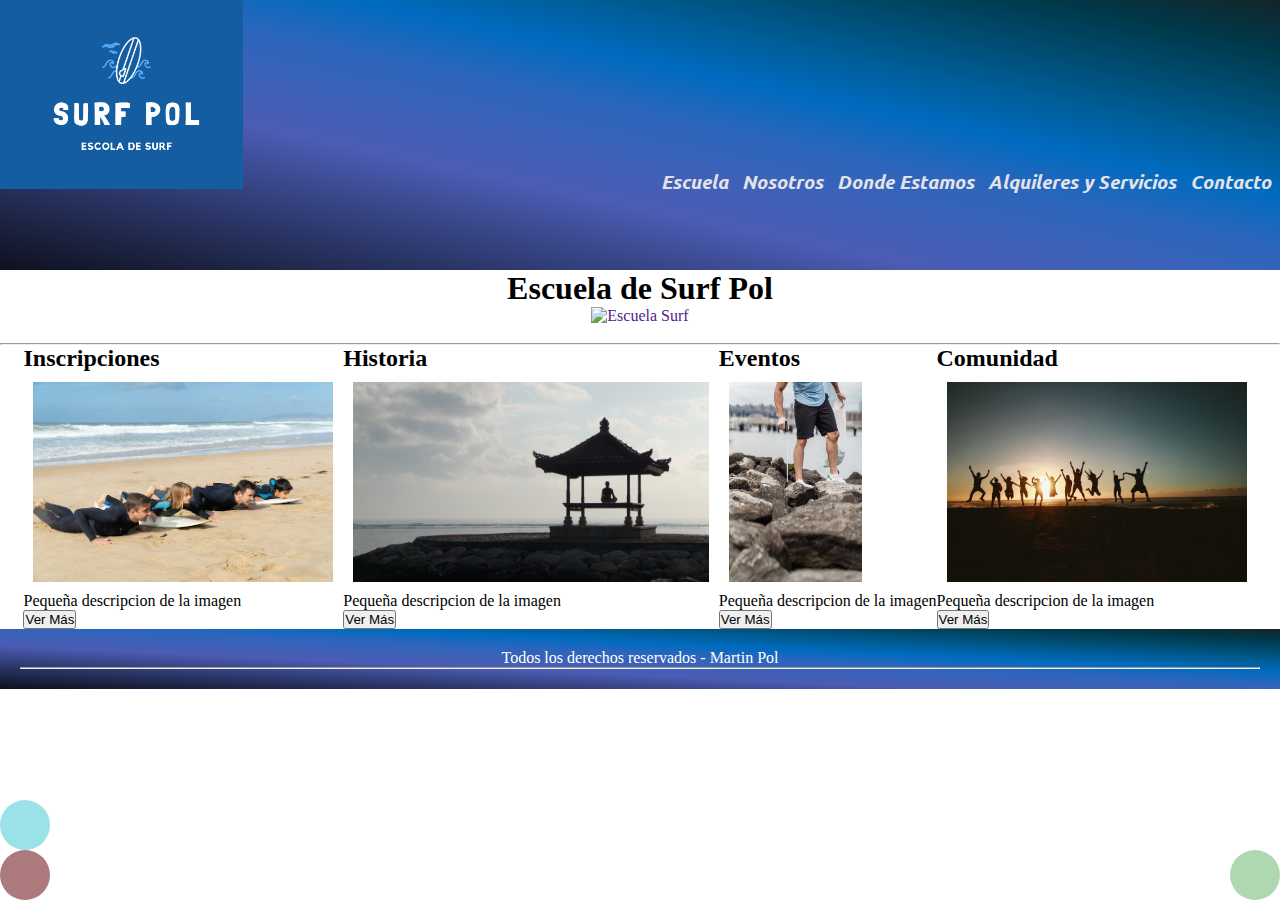
==== index.html @ 0013891e "primer cambio" ====
<!DOCTYPE html>
<html lang="es">
    <head >
        <meta charset="UTF-8">
        <meta http-equiv="X-UA-Compatible" content="IE=edge">
        <meta name="viewport" content="width=device-width, initial-scale=1.0">
        <!--Tag de Viewport-->
        <link href="https://cdn.jsdelivr.net/npm/bootstrap@5.0.2/dist/css/bootstrap.min.css" rel="stylesheet" integrity="sha384-EVSTQN3/azprG1Anm3QDgpJLIm9Nao0Yz1ztcQTwFspd3yD65VohhpuuCOmLASjC" crossorigin="anonymous">
        <!-- CDN del CSS de Bootstrap -->
        <link rel="stylesheet" href="./css/style.css">
        <!-- CSS -->
        <script src="https://kit.fontawesome.com/696e17386f.js" crossorigin="anonymous"></script>
        <!-- icono -->
        
        <link rel="shortcut icon" href="./assets/img/logo pagina chico.jpg">
        <title>Escuela de Surf Pol</title>
        
    
    </head>
    <body>
        <header class="Header">
            <div class="contenedorLogo">
                <a href=""><img class="logo" src="./assets/img/Logo Surf Pol 1.png" alt="" width="200vh"></a>
            </div>
            <nav class="navegacion">
                <ul>
                    <li class="listaItem"><a class="linkNav" href="./index.html">Escuela</a></li>
                    <li class="listaItem"><a class="linkNav" href="./pages/nosotros.html">Nosotros</a></li>
                    <li class="listaItem"><a class="linkNav" href="./pages/Donde Estamos.html">Donde Estamos</a></li>
                    <li class="listaItem"><a class="linkNav" href="./pages/AlquileresySS.html">Alquileres y Servicios</a></li>
                    <li class="listaItem"><a class="linkNav" href="./pages/contacto.html">Contacto</a></li>
                </ul>
            </nav>
        </header>
        <main >
            <section>
                    <h1 class="tituloPrincipal"> Escuela de Surf Pol</h1>
                    <div class="imagenPrincipal">
                    <a href=""> <img src="./assets/img/imagen surf principal.jpg" alt="Escuela Surf" width="730px"></a>                    
                    </div>
        </section>
        <br>
        <hr>
        <div class="imagenesTodas">
            <div class="cardsIncripciones">
                <h2>Inscripciones</h2>
                <a href=""><img src="./assets/img/inscripciones index.jpg" alt="" height="200px"></a>
                <p>Pequeña descripcion de la imagen</p>
                <button>Ver Más</button>
            </div>
            <div class="cardsHistoria">
                <h2>Historia</h2>
                <a href=""><img src="./assets/img/Historia img.jpg" height="200px" alt="Historia"></a>
                <p>Pequeña descripcion de la imagen</p>
                <button>Ver Más</button>
            </div>

            <div class="cardsEventos">
                <h2>Eventos</h2>
                <a href=""><img src="./assets/img/evento ecologia.jpg" height="200px" alt="Eventos"></a>
                <p>Pequeña descripcion de la imagen</p>
                <button>Ver Más</button>
            </div>
            <div class="cardsComunidad">
                <h2>Comunidad</h2>
                <a href=""><img src="./assets/img/Comunidad index.jpg" height="200px" alt="Comunidad"></a>
                <p>Pequeña descripcion de la imagen</p>
                <button>Ver Más</button>
            </div>
        </div>
        </main>
       <footer class="classFooter">
        <p>Todos los derechos reservados - Martin Pol</p>
        <hr>
        <div>
            <a class="instagram" href="https://www.instagram.com/" target="_blank"> <i class=" icon fa-brands fa-instagram fa-fade" style="color: #0084ff;"></i></a>
            <a class="wsp" href="https://www.whatsapp.com/" target="_blank"> <i class=" icon fa-brands fa-whatsapp fa-fade" style="color: #2ac016;"></i> </a>
            <a class="facebook" href="https://www.facebook.com/" target="_blank"> <i class=" icon fa-brands fa-facebook fa-fade" style="color: #327d8f;"></i> </a>
        </div>
      

       </footer>

       
       <script src="https://cdn.jsdelivr.net/npm/bootstrap@5.0.2/dist/js/bootstrap.bundle.min.js" integrity="sha384-MrcW6ZMFYlzcLA8Nl+NtUVF0sA7MsXsP1UyJoMp4YLEuNSfAP+JcXn/tWtIaxVXM" crossorigin="anonymous"></script>
       <!-- CDN del JS de Bootstrap-->
    </body>
</html>
---- css/style.css ----
@import url('https://fonts.googleapis.com/css2?family=Ubuntu:ital,wght@0,300;0,400;0,700;1,400&display=swap');
* {
    margin: 0;
    padding: 0;
    box-sizing: border-box;
}
/* Estilados del header*/
.Header{
    height: 30vh;
    font-family: 'Ubuntu', sans-serif;
    font-weight: 700;
    font-style:italic;
    background-image: linear-gradient(to right top, #0f1120, #1c2341, #2a3566, #3a488c, #4c5cb4, #3d61b8, #2a66bc, #006bbf, #005d97, #004b6f, #003849, #132529);
}
/* estilados logo*/
.contenedorLogo {
    width: 38%;
    display: inline-block;
    
}
.logo {
    width: 50%;
}
/*estilados anclas de navegacion*/
.navegacion{
    display: inline-block;
    width: 61%;
    text-align: right;
}
   

    
.listaItem {
    list-style:none;
    text-decoration: none;
    display: inline-block;
    padding-left: 10px;
    padding-top: 0;
}

.linkNav{
    text-decoration: none;
    color: rgb(228, 226, 232);
    font-size: 1.2rem;
    
}
h1 {
    text-align: center;
}

.imagenPrincipal {
    width: 100%;
    height: auto;
    padding: auto;
    text-align: center;
}
/* estilos cards*/
.imagenesTodas{
    display:flex;
    justify-content: center;
    align-items:center;
}
.imagenesTodas img{
    
    margin: 10px;
    vertical-align: middle;
}
.cards {
    background-color: #fff;
    border: 1px solid #ccc;
    border-radius: 5px;
    padding: 20px;
    margin: 10px;
    width: 300px;
  }
  
  .cards img {
    width: 100%;
    height: auto;
    border-radius: 5px;
    margin-bottom: 10px;
  }
  
  .cards h2 {
    font-size: 24px;
    margin-bottom: 10px;
  }
  
  .cards p {
    font-size: 16px;
    margin-bottom: 10px;
  }
  
  .cards button {
    background-color: #007bff;
    color: #fff;
    border: none;
    border-radius: 5px;
    padding: 10px;
    font-size: 16px;
    cursor: pointer;
  }
  

/* Estilados del main*/
.classMain {
    font-family: 'Ubuntu', sans-serif;
  
}



a {
    text-decoration: none;
}

/*Estilados Footer*/

.classFooter{
        background-color: #333;
        color: #fff;
        padding: 20px;
        text-align: center;
        font-size: medium;
        font-weight: 100;
        border-top: #005d97;
        background-image: linear-gradient(to right top, #0f1120, #1c2341, #2a3566, #3a488c, #4c5cb4, #3d61b8, #2a66bc, #006bbf, #005d97, #004b6f, #003849, #132529);
}
 /* iconos y redes sociales*/     
.icon {
    font-size: 3rem;
    color: aquamarine;
    
}
.facebook{
    display: inline-block;
    width: 50px;
    height: 50px;
    background-color: rgba(100, 210, 220, 0.644);
    border-radius: 30px;
    text-align: center;
    line-height: 30px;
    position: fixed;
    left: 0;
    bottom: 50px;
}
.instagram{
    display: inline-block;
    width: 50px;
    height: 50px;
    background-color: rgba(129, 51, 56, 0.658);
    border-radius: 30px;
    text-align: center;
    line-height: 30px;
    position: fixed;
    left: 0;
    bottom:0;
}

.wsp {
    display: inline-block;
    width: 50px;
    height: 50px;
    background-color: rgba(0, 128, 0, 0.31);
    border-radius: 30px;
    text-align: center;
    line-height: 30px;
    position: fixed;
    right: 0;
    bottom:0;
}

/* Donde estamos mapa*/
.mapa {
    width: 70%;
    height: 70vh;
}
/*formulario contacto*/

.contact-form {
    display: grid;
    grid-template-columns: repeat(2, 1fr);
    grid-gap: 20px;
    align-items: center;
  }
  
  label {
    display: block;
    margin-bottom: 10px;
  }
  
  input[type="text"],
  input[type="email"],
  textarea {
    width: 100%;
    padding: 10px;
    border: 1px solid #ccc;
    border-radius: 4px;
    box-sizing: border-box;
    font-size: 16px;
  }
  
  button[type="submit"] {
    background-color: #4CAF50;
    color: #fff;
    padding: 10px 20px;
    border: none;
    border-radius: 4px;
    cursor: pointer;
    font-size: 16px;
  }
  
  button[type="submit"]:hover {
    background-color: #3e8e41;
  }

  /* Estilos galeria de Imagenes */
  .galeria a{
    display: block;
  }

  galeria img {
    width: 100%;
    height: auto;
    display: block;
  }
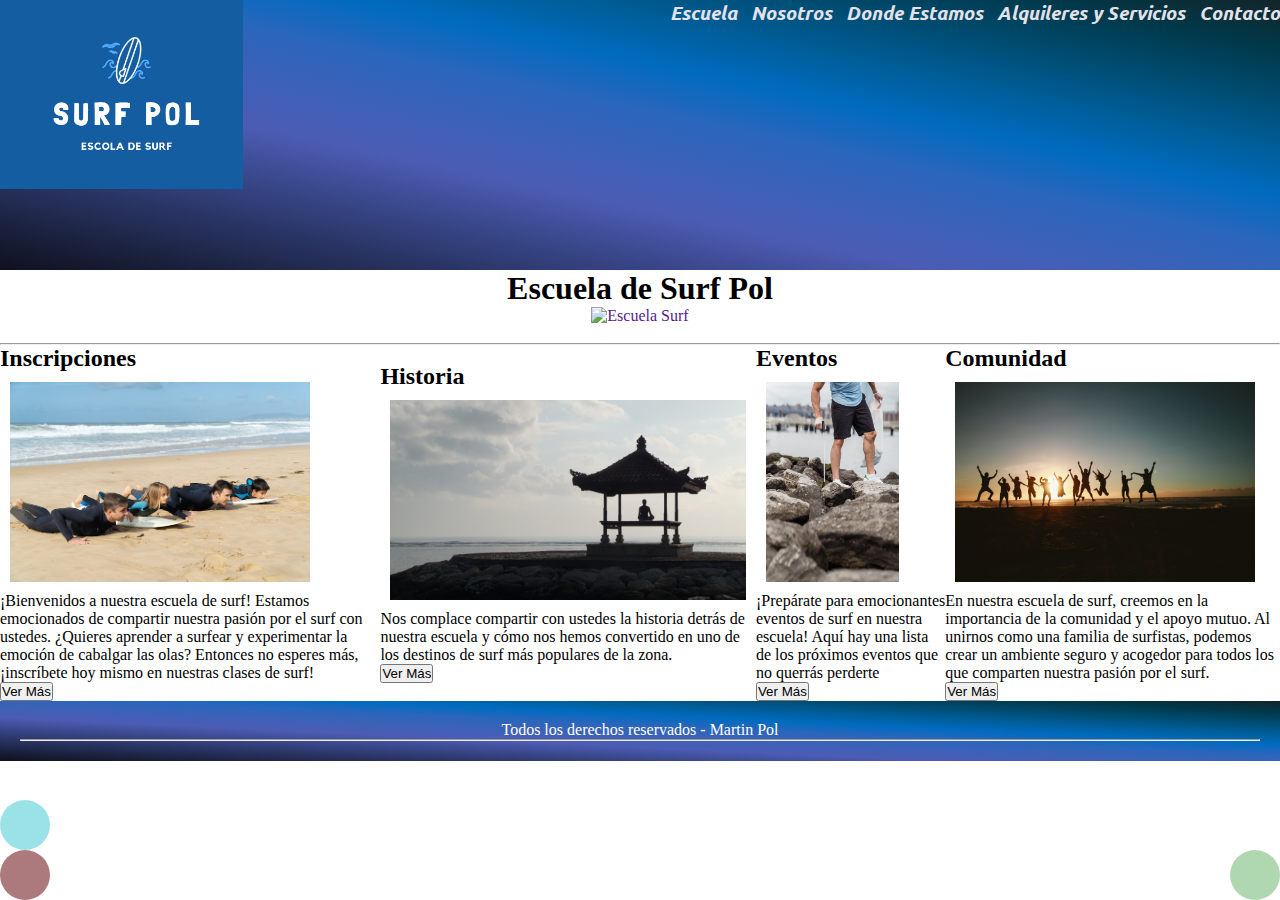
==== commit 198e36a9: "2 cambio" ====
--- a/index.html
+++ b/index.html
@@ -19,21 +19,23 @@
     </head>
     <body>
         <header class="Header">
-            <div class="contenedorLogo">
-                <a href=""><img class="logo" src="./assets/img/Logo Surf Pol 1.png" alt="" width="200vh"></a>
+            <div class="HeaderNav">
+                <div class="contenedorLogo">
+                    <a href=""><img class="logo" src="./assets/img/Logo Surf Pol 1.png" alt="" width="200vh"></a>
+                </div>
+                <nav class="navegacion">
+                    <ul>
+                        <li class="listaItem"><a class="linkNav" href="./index.html">Escuela</a></li>
+                        <li class="listaItem"><a class="linkNav" href="./pages/nosotros.html">Nosotros</a></li>
+                        <li class="listaItem"><a class="linkNav" href="./pages/Donde Estamos.html">Donde Estamos</a></li>
+                        <li class="listaItem"><a class="linkNav" href="./pages/AlquileresySS.html">Alquileres y Servicios</a></li>
+                        <li class="listaItem"><a class="linkNav" href="./pages/contacto.html">Contacto</a></li>
+                    </ul>
+                </nav>
             </div>
-            <nav class="navegacion">
-                <ul>
-                    <li class="listaItem"><a class="linkNav" href="./index.html">Escuela</a></li>
-                    <li class="listaItem"><a class="linkNav" href="./pages/nosotros.html">Nosotros</a></li>
-                    <li class="listaItem"><a class="linkNav" href="./pages/Donde Estamos.html">Donde Estamos</a></li>
-                    <li class="listaItem"><a class="linkNav" href="./pages/AlquileresySS.html">Alquileres y Servicios</a></li>
-                    <li class="listaItem"><a class="linkNav" href="./pages/contacto.html">Contacto</a></li>
-                </ul>
-            </nav>
         </header>
-        <main >
-            <section>
+     <main >
+        <section>
                     <h1 class="tituloPrincipal"> Escuela de Surf Pol</h1>
                     <div class="imagenPrincipal">
                     <a href=""> <img src="./assets/img/imagen surf principal.jpg" alt="Escuela Surf" width="730px"></a>                    
@@ -42,34 +44,37 @@
         <br>
         <hr>
         <div class="imagenesTodas">
-            <div class="cardsIncripciones">
-                <h2>Inscripciones</h2>
-                <a href=""><img src="./assets/img/inscripciones index.jpg" alt="" height="200px"></a>
-                <p>Pequeña descripcion de la imagen</p>
-                <button>Ver Más</button>
+                <div class="cardsIncripciones">
+                    <h2>Inscripciones</h2>
+                    <a href=""><img src="./assets/img/inscripciones index.jpg" alt="" height="200px"></a>
+                    <p>¡Bienvenidos a nuestra escuela de surf! Estamos emocionados de compartir nuestra pasión por el surf con ustedes. ¿Quieres aprender a surfear y experimentar la emoción de cabalgar las olas? Entonces no esperes más, ¡inscríbete hoy mismo en nuestras clases de surf!</p>
+                    <button>Ver Más</button>
+                </div>
+                <div class="cardsHistoria">
+                    <h2>Historia</h2>
+                    <a href=""><img src="./assets/img/Historia img.jpg" height="200px" alt="Historia"></a>
+                    <p>Nos complace compartir con ustedes la historia detrás de nuestra escuela y cómo nos hemos convertido en uno de los destinos de surf más populares de la zona.</p>
+                    <button>Ver Más</button>
+                </div>
+
+                <div class="cardsEventos">
+                    <h2>Eventos</h2>
+                    <a href=""><img src="./assets/img/evento ecologia.jpg" height="200px" alt="Eventos"></a>
+                    <p>
+                    ¡Prepárate para emocionantes eventos de surf en nuestra escuela! Aquí hay una lista de los próximos eventos que no querrás perderte</p>
+                    <button>Ver Más</button>
+                </div>
+                <div class="cardsComunidad">
+                    <h2>Comunidad</h2>
+                    <a href=""><img src="./assets/img/Comunidad index.jpg" height="200px" alt="Comunidad"></a>
+                    <p>
+                        En nuestra escuela de surf, creemos en la importancia de la comunidad y el apoyo mutuo. Al unirnos como una familia de surfistas, podemos crear un ambiente seguro y acogedor para todos los que comparten nuestra pasión por el surf.</p>
+                    <button>Ver Más</button>
+                </div>
             </div>
-            <div class="cardsHistoria">
-                <h2>Historia</h2>
-                <a href=""><img src="./assets/img/Historia img.jpg" height="200px" alt="Historia"></a>
-                <p>Pequeña descripcion de la imagen</p>
-                <button>Ver Más</button>
-            </div>
-
-            <div class="cardsEventos">
-                <h2>Eventos</h2>
-                <a href=""><img src="./assets/img/evento ecologia.jpg" height="200px" alt="Eventos"></a>
-                <p>Pequeña descripcion de la imagen</p>
-                <button>Ver Más</button>
-            </div>
-            <div class="cardsComunidad">
-                <h2>Comunidad</h2>
-                <a href=""><img src="./assets/img/Comunidad index.jpg" height="200px" alt="Comunidad"></a>
-                <p>Pequeña descripcion de la imagen</p>
-                <button>Ver Más</button>
-            </div>
-        </div>
         </main>
-       <footer class="classFooter">
+    </body>
+    <footer class="classFooter">
         <p>Todos los derechos reservados - Martin Pol</p>
         <hr>
         <div>
@@ -77,12 +82,10 @@
             <a class="wsp" href="https://www.whatsapp.com/" target="_blank"> <i class=" icon fa-brands fa-whatsapp fa-fade" style="color: #2ac016;"></i> </a>
             <a class="facebook" href="https://www.facebook.com/" target="_blank"> <i class=" icon fa-brands fa-facebook fa-fade" style="color: #327d8f;"></i> </a>
         </div>
-      
-
-       </footer>
+        </footer>
 
        
        <script src="https://cdn.jsdelivr.net/npm/bootstrap@5.0.2/dist/js/bootstrap.bundle.min.js" integrity="sha384-MrcW6ZMFYlzcLA8Nl+NtUVF0sA7MsXsP1UyJoMp4YLEuNSfAP+JcXn/tWtIaxVXM" crossorigin="anonymous"></script>
        <!-- CDN del JS de Bootstrap-->
-    </body>
+   
 </html>--- a/css/style.css
+++ b/css/style.css
@@ -12,6 +12,12 @@
     font-style:italic;
     background-image: linear-gradient(to right top, #0f1120, #1c2341, #2a3566, #3a488c, #4c5cb4, #3d61b8, #2a66bc, #006bbf, #005d97, #004b6f, #003849, #132529);
 }
+.HeaderNav{
+  height: 15%;
+  display: flex;
+  justify-content: space-between;
+
+}
 /* estilados logo*/
 .contenedorLogo {
     width: 38%;
@@ -21,13 +27,14 @@
 .logo {
     width: 50%;
 }
-/*estilados anclas de navegacion*/
+/*estilados anclas de navegacion
 .navegacion{
-    display: inline-block;
+    display: flex;
     width: 61%;
     text-align: right;
-}
-   
+    justify-content: space-between;
+}
+*/   
 
     
 .listaItem {
